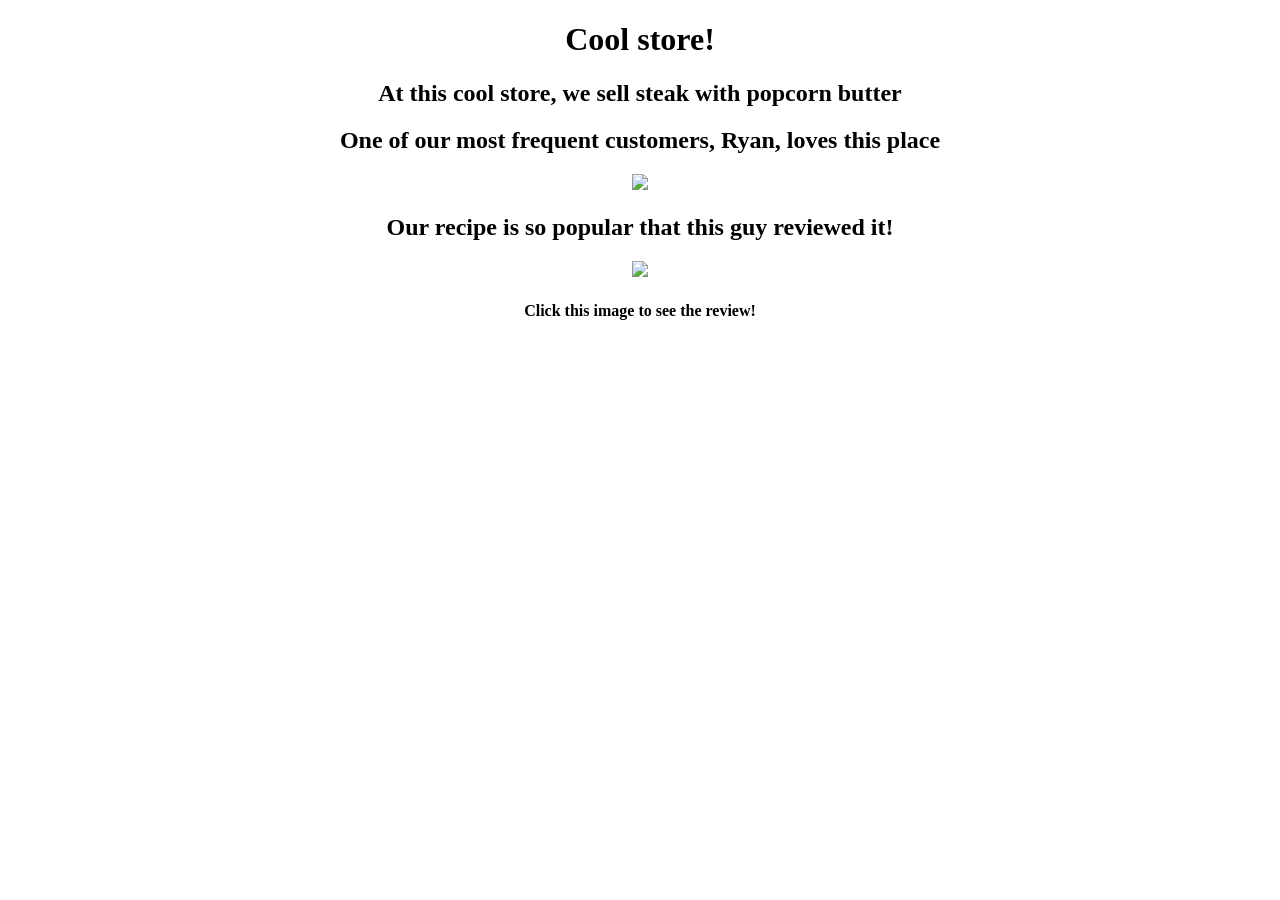
==== index.html @ 5d50d13c "Add files via upload" ====
<!DOCTYPE html>
<html lang="en">
<head>
    <meta charset="UTF-8">
    <meta name="viewport" content="width=device-width, initial-scale=1.0">
    <title>Steak with popcorn butter website</title>
</head>
<center>
<h1>Cool store!</h1>
<body>
    <h2>At this cool store, we sell steak with popcorn butter</h2>
    <h2>One of our most frequent customers, Ryan, loves this place</h2>
    <img src="https://img.freepik.com/premium-vector/thumb-up-emoticon_1303870-11.jpg?semt=ais_hybrid&w=740&q=80" width="300">
    <h2>Our recipe is so popular that this guy reviewed it!</h2>
    <a href="https://www.youtube.com/shorts/DjFm6CNbQ3I">
    <img src="https://encrypted-tbn0.gstatic.com/images?q=tbn:ANd9GcTZcjXKgz5MwveZneyjUjJxn5hChUV0umoSyg&s">
</a>
<h4>Click this image to see the review!</h4>
</center>
</body>
</html>
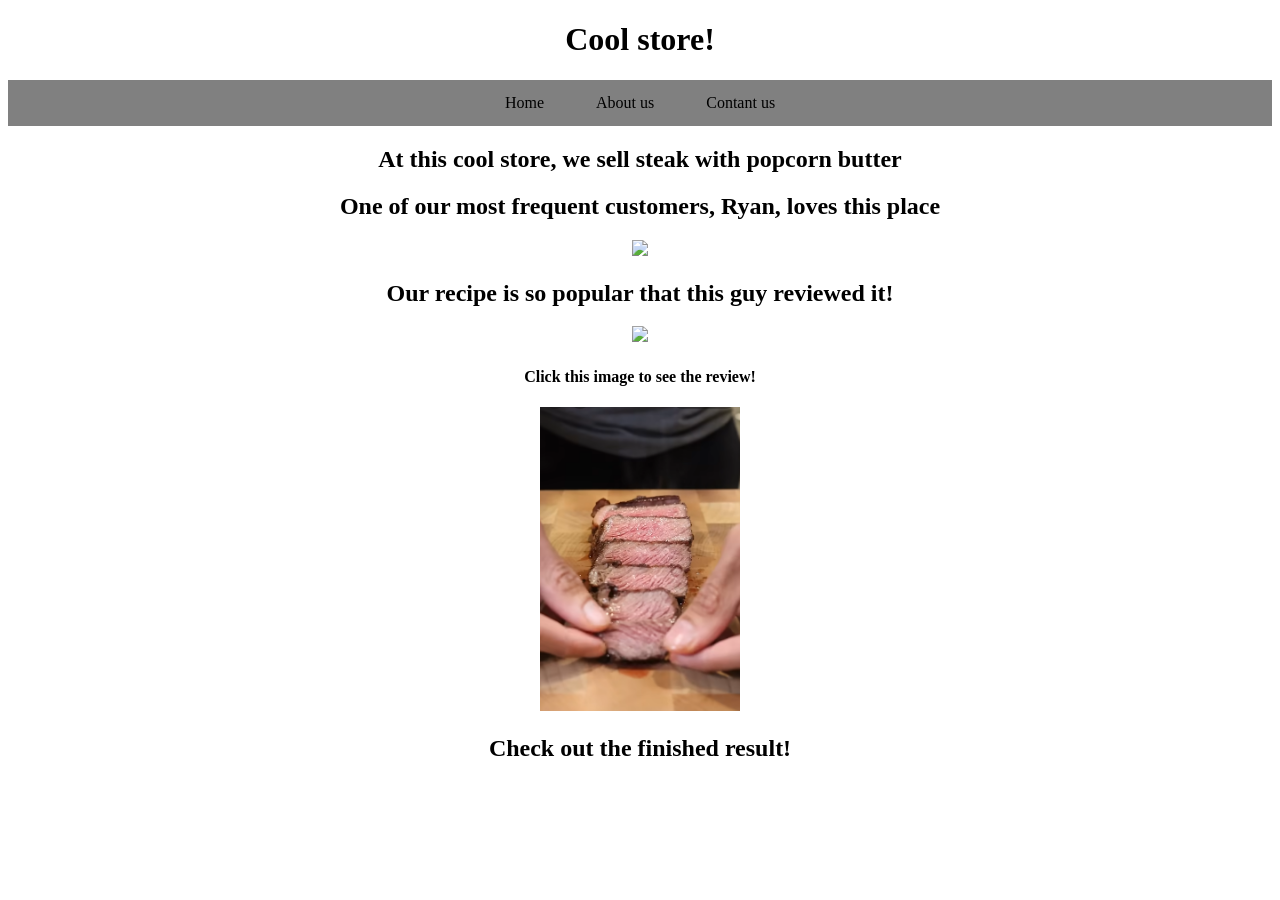
==== commit b5058a26: "Add files via upload" ====
--- a/index.html
+++ b/index.html
@@ -4,10 +4,18 @@
     <meta charset="UTF-8">
     <meta name="viewport" content="width=device-width, initial-scale=1.0">
     <title>Steak with popcorn butter website</title>
+    <link href="style.css" rel="stylesheet" type="text/css">
 </head>
 <center>
 <h1>Cool store!</h1>
 <body>
+    <!--Nav bar-->
+    <ul>
+        <li><a href="index.html">Home</a></li>
+        <li><a href="about.html">About us</a></li>
+        <li><a href="">Contant us</a></li>
+    </ul>
+    <!--End of nav bar-->
     <h2>At this cool store, we sell steak with popcorn butter</h2>
     <h2>One of our most frequent customers, Ryan, loves this place</h2>
     <img src="https://img.freepik.com/premium-vector/thumb-up-emoticon_1303870-11.jpg?semt=ais_hybrid&w=740&q=80" width="300">
@@ -16,6 +24,8 @@
     <img src="https://encrypted-tbn0.gstatic.com/images?q=tbn:ANd9GcTZcjXKgz5MwveZneyjUjJxn5hChUV0umoSyg&s">
 </a>
 <h4>Click this image to see the review!</h4>
+<img src="Screenshot 2026-04-21 084755.png" width="200">
+    <h2>Check out the finished result!</h2>
 </center>
 </body>
 </html>
--- a/style.css
+++ b/style.css
@@ -0,0 +1,21 @@
+
+ul {
+    list-style-type: none;
+    margin:0;
+    padding:0;
+    background-color: gray;
+    display: flex;
+    justify-content: center;
+    gap: 20px;
+    position: sticky;
+    top: 0;
+}
+ul li a {
+    display: block;
+    color: black;
+    padding: 14px 16px;
+    text-decoration: none;
+}
+ul li a:hover {
+    background-color: yellow;
+}
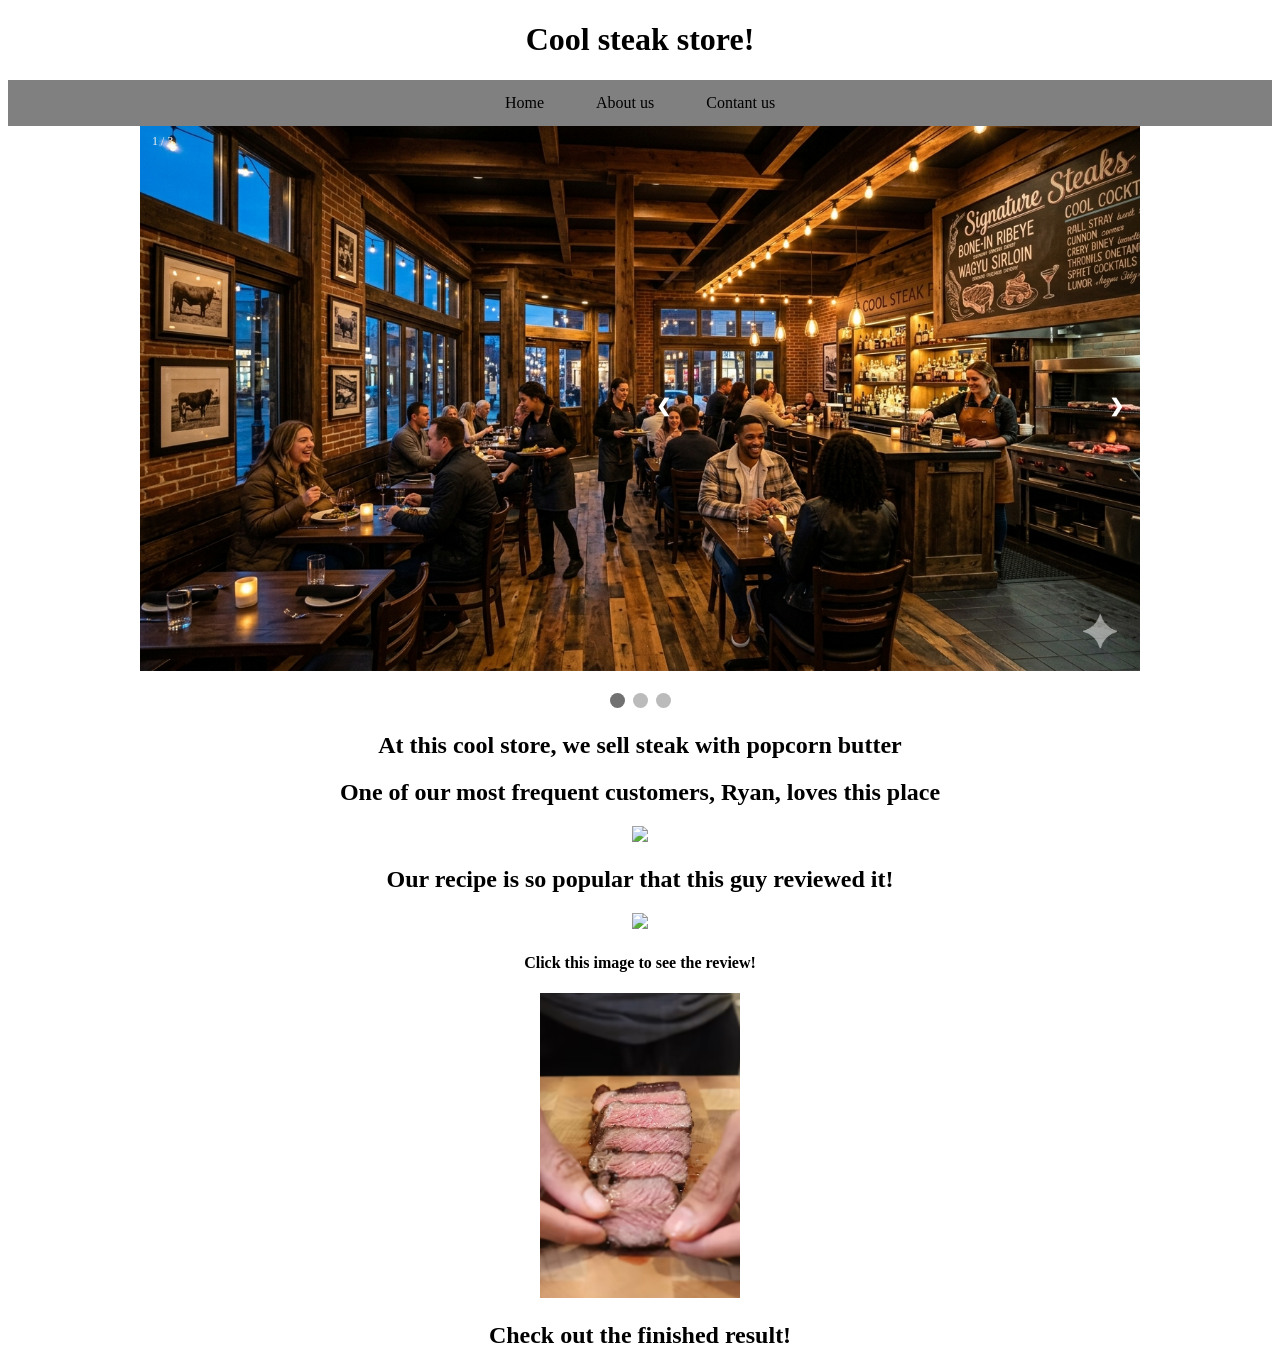
==== commit 0a8f2b06: "Add files via upload" ====
--- a/index.html
+++ b/index.html
@@ -7,7 +7,7 @@
     <link href="style.css" rel="stylesheet" type="text/css">
 </head>
 <center>
-<h1>Cool store!</h1>
+<h1>Cool steak store!</h1>
 <body>
     <!--Nav bar-->
     <ul>
@@ -16,6 +16,31 @@
         <li><a href="">Contant us</a></li>
     </ul>
     <!--End of nav bar-->
+    <div class="slideshow-container">
+        <div class="mySlides fade">
+            <div class="numbertext">1 / 3</div>
+            <img src="Gemini_Generated_Image_3x5ae93x5ae93x5a.png" style="width:100%">
+            <div class="text"></div>
+          </div>
+          <div class="mySlides fade">
+            <div class="numbertext">2 / 3</div>
+            <img src="Gemini_Generated_Image_n710g6n710g6n710.png" style="width:100%">
+            <div class="text"></div>
+          </div>
+          <div class="mySlides fade">
+            <div class="numbertext">3 / 3</div>
+            <img src="Gemini_Generated_Image_k3zca4k3zca4k3zc.png" style="width:100%">
+            <div class="text"></div>
+          </div>
+          <a class="prev" onclick="plusSlides(-1)">&#10094;</a>
+  <a class="next" onclick="plusSlides(1)">&#10095;</a>
+</div>
+<br>
+<div style="text-align:center">
+  <span class="dot" onclick="currentSlide(1)"></span>
+  <span class="dot" onclick="currentSlide(2)"></span>
+  <span class="dot" onclick="currentSlide(3)"></span>
+  </div>
     <h2>At this cool store, we sell steak with popcorn butter</h2>
     <h2>One of our most frequent customers, Ryan, loves this place</h2>
     <img src="https://img.freepik.com/premium-vector/thumb-up-emoticon_1303870-11.jpg?semt=ais_hybrid&w=740&q=80" width="300">
@@ -27,5 +52,6 @@
 <img src="Screenshot 2026-04-21 084755.png" width="200">
     <h2>Check out the finished result!</h2>
 </center>
+<script src="script.js"></script>
 </body>
 </html>
--- a/style.css
+++ b/style.css
@@ -19,3 +19,70 @@
 ul li a:hover {
     background-color: yellow;
 }
+* {box-sizing:border-box}
+.slideshow-container {
+    max-width: 1000px;
+    position: relative;
+    margin: auto;
+  }
+  .mySlides {
+    display: none;
+  }
+  .prev, .next {
+    cursor: pointer;
+    position: absolute;
+    top: 50%;
+    width: auto;
+    margin-top: -22px;
+    padding: 16px;
+    color: white;
+    font-weight: bold;
+    font-size: 18px;
+    transition: 0.6s ease;
+    border-radius: 0 3px 3px 0;
+    user-select: none;
+  }
+  .next {
+    right: 0;
+    border-radius: 3px 0 0 3px;
+  }
+  .prev:hover, .next:hover {
+    background-color: rgba(0,0,0,0.8);
+  }
+  .text {
+    color: #f2f2f2;
+    font-size: 15px;
+    padding: 8px 12px;
+    position: absolute;
+    bottom: 8px;
+    width: 100%;
+    text-align: center;
+  }
+  .numbertext {
+    color: #f2f2f2;
+    font-size: 12px;
+    padding: 8px 12px;
+    position: absolute;
+    top: 0;
+  }
+  .dot {
+    cursor: pointer;
+    height: 15px;
+    width: 15px;
+    margin: 0 2px;
+    background-color: #bbb;
+    border-radius: 50%;
+    display: inline-block;
+    transition: background-color 0.6s ease;
+  }
+  .active, .dot:hover {
+    background-color: #717171;
+  }
+  .fade {
+    animation-name: fade;
+    animation-duration: 1.5s;
+  }
+  @keyframes fade {
+    from {opacity: .4}
+    to {opacity: 1}
+  }
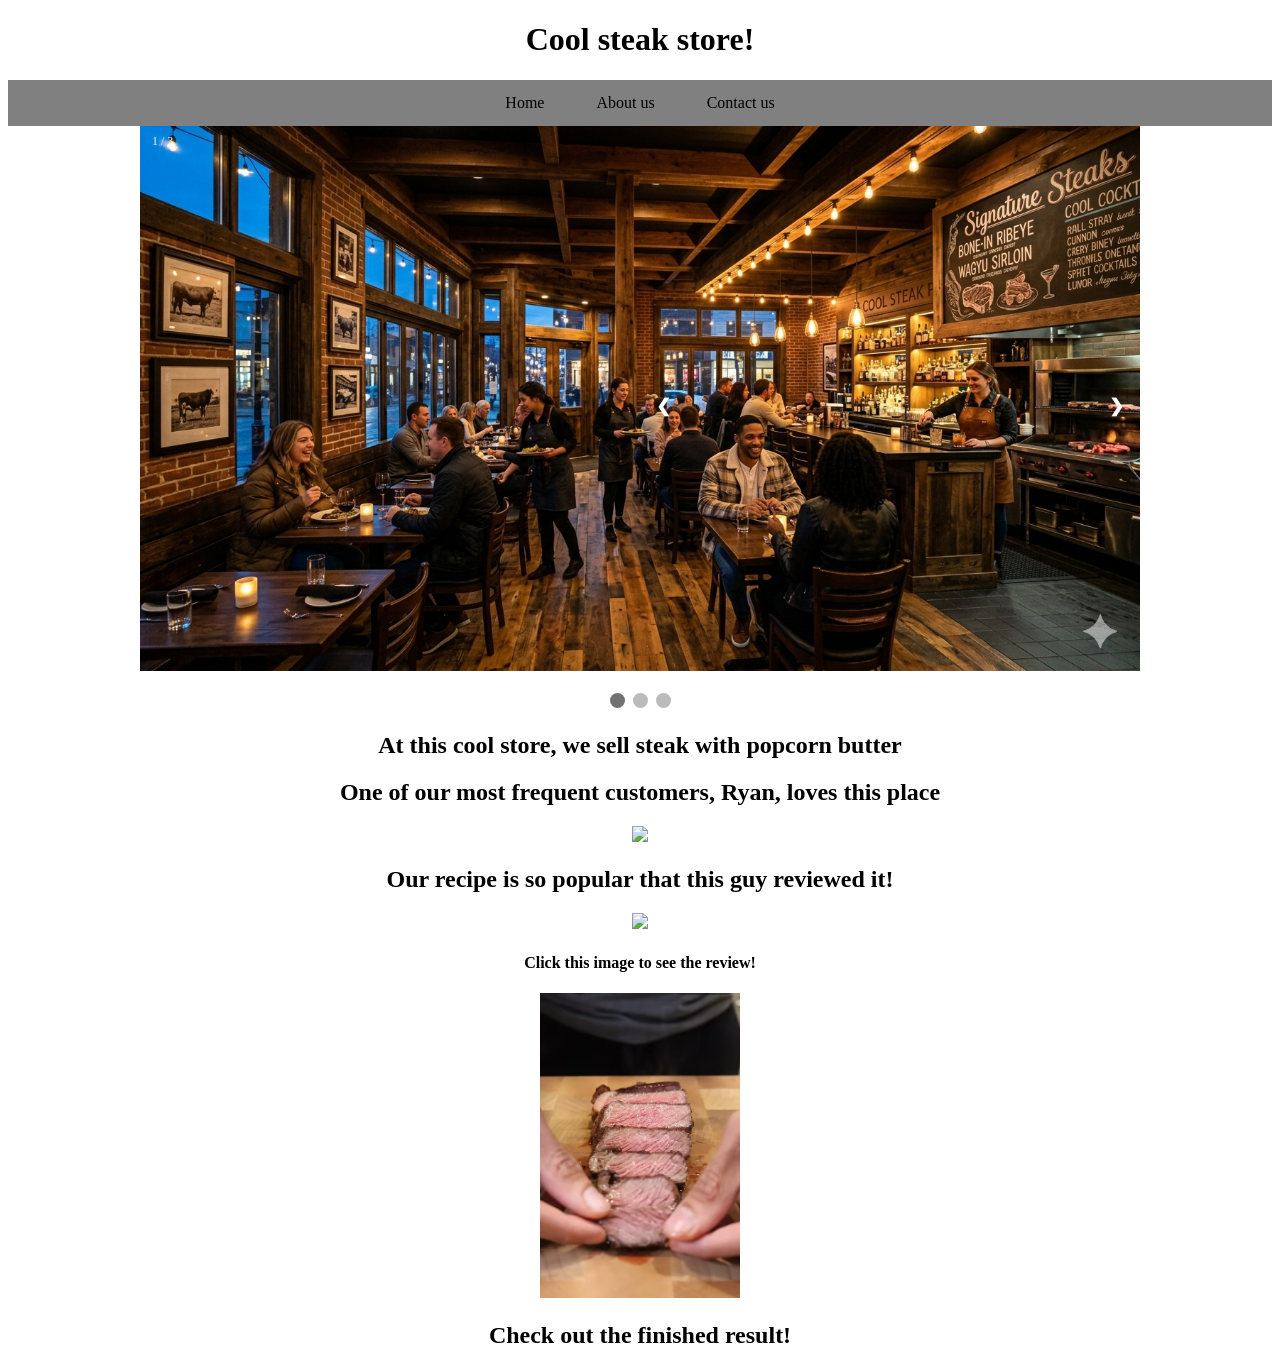
==== commit c3f0a3ea: "Add files via upload" ====
--- a/index.html
+++ b/index.html
@@ -13,7 +13,7 @@
     <ul>
         <li><a href="index.html">Home</a></li>
         <li><a href="about.html">About us</a></li>
-        <li><a href="">Contant us</a></li>
+        <li><a href="contact.html">Contact us</a></li>
     </ul>
     <!--End of nav bar-->
     <div class="slideshow-container">
--- a/style.css
+++ b/style.css
@@ -86,3 +86,32 @@
     from {opacity: .4}
     to {opacity: 1}
   }
+  input, textarea {
+    width: 250px;
+    padding: 8px;
+    margin-bottom: 20px;
+    font-family: coolfont;
+    border:cornflowerblue;
+    border-width: 5px;
+    border-style: solid;
+   }
+   
+   button {
+    padding: 10px 25px;
+    background-color: navy;
+    color: white;
+    border: none;
+    font-family: coolFont;
+    border:cornflowerblue;
+    border-width: 5px;
+    border-style: solid;
+   }
+   
+   button:hover {
+    background-color: darkblue;
+   }
+   @font-face {
+    font-family: coolFont;
+    src: url(Oswald-VariableFont_wght.ttf);
+   }
+   
